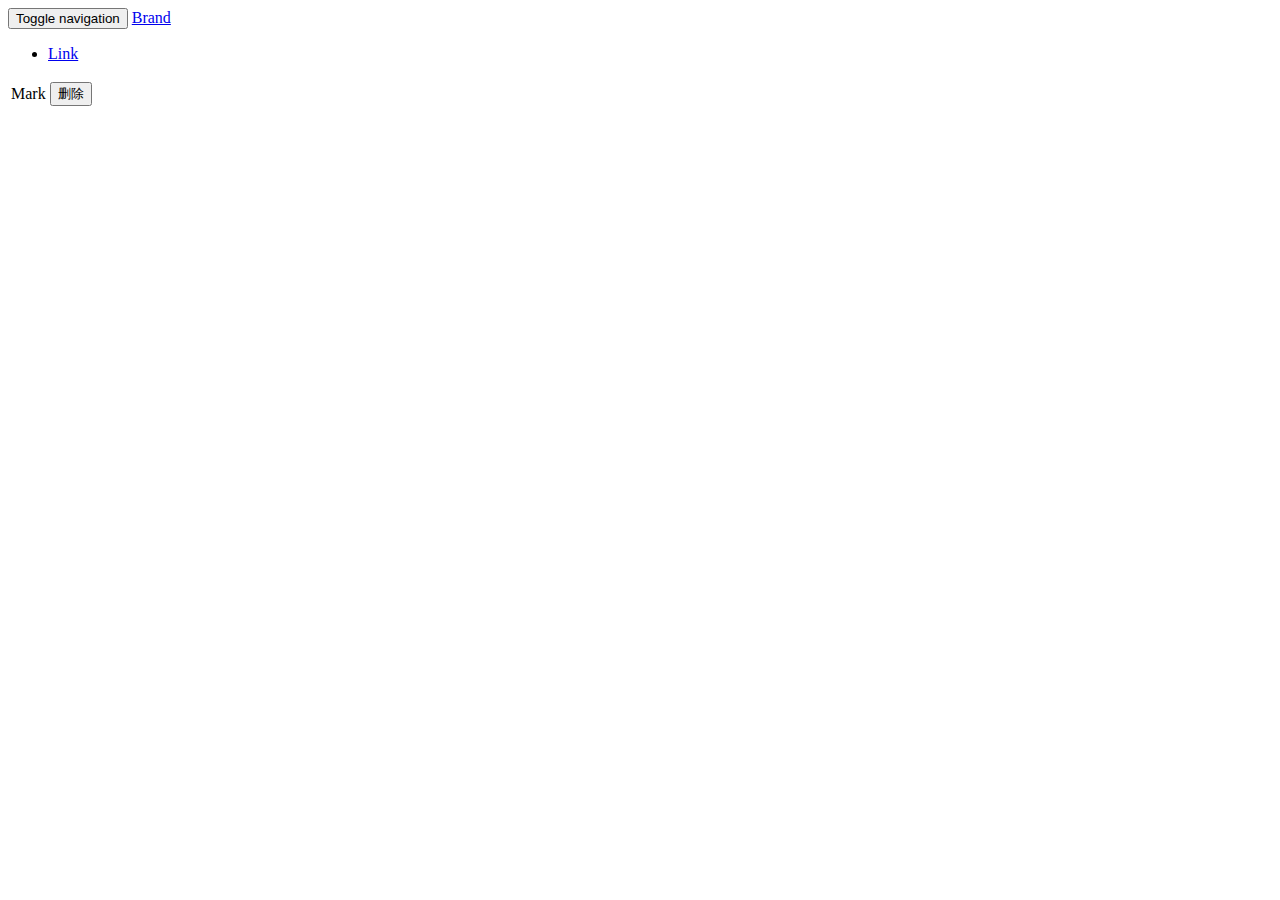
==== src/main/resources/templates/collect.html @ 9cacd58a "增加一些初始功能" ====
<!DOCTYPE html> 
<html xmlns="http://www.w3.org/1999/xhtml"
      xmlns:th="http://www.thymeleaf.org"
      xmlns:sec="http://www.thymeleaf.org/thymeleaf-extras-springsecurity3" 
	  xmlns:layout="http://www.ultraq.net.nz/thymeleaf/layout" >

  <head>
    <meta charset="utf-8">
    <meta http-equiv="X-UA-Compatible" content="IE=edge">
    <meta name="viewport" content="width=device-width, initial-scale=1">
    <!-- 上述3个meta标签*必须*放在最前面，任何其他内容都*必须*跟随其后！ -->
    <title>收藏</title>

    <!-- Bootstrap -->
    <link href="/bootstrap-3.3.7-dist/css/bootstrap.min.css" rel="stylesheet">
    <link href="/bootstrap-3.3.7-dist/css/bootstrap-theme.css" rel="stylesheet">
    <link href="/bootstrap-3.3.7-dist/css/bootstrap.css" rel="stylesheet">
    <link href="/bootstrap-3.3.7-dist/css/bootstrap-theme.min.css" rel="stylesheet">

    <!-- HTML5 shim 和 Respond.js 是为了让 IE8 支持 HTML5 元素和媒体查询（media queries）功能 -->
    <!-- 警告：通过 file:// 协议（就是直接将 html 页面拖拽到浏览器中）访问页面时 Respond.js 不起作用 -->
    <!--[if lt IE 9]>
      <script src="https://cdn.bootcss.com/html5shiv/3.7.3/html5shiv.min.js"></script>
      <script src="https://cdn.bootcss.com/respond.js/1.4.2/respond.min.js"></script>
    <![endif]-->
  </head>
  <body>
	<nav class="navbar navbar-default">
      <div class="container-fluid">
        <!-- Brand and toggle get grouped for better mobile display -->
        <div class="navbar-header">
          <button type="button" class="navbar-toggle collapsed" data-toggle="collapse" data-target="#bs-example-navbar-collapse-1" aria-expanded="false">
            <span class="sr-only">Toggle navigation</span>
            <span class="icon-bar"></span>
            <span class="icon-bar"></span>
            <span class="icon-bar"></span>
          </button>
          <a class="navbar-brand" href="#" th:text="${beauty}">Brand</a>
        </div>

        <!-- Collect the nav links, forms, and other content for toggling -->
        <div class="collapse navbar-collapse" id="bs-example-navbar-collapse-1">
        
          <ul class="nav navbar-nav navbar-right" th:each="f:${menuFolder}">
            <li><a href="#" th:href="@{'/index?path='+${@commonService.escape('__${f}__')}}" th:text="${f}">Link</a></li>
          </ul>
        </div><!-- /.navbar-collapse -->
      </div><!-- /.container-fluid -->
    </nav>
  	
  	<div class="alert alert-success" role="alert" id="delSuccDiv" style="display: none">删除成功!</div>
  	
  	<table class="table table-striped">
      <tbody>
        <tr th:each="b:${list}">
	      <td>
	     	<a th:href="@{'/index?path=' + ${@commonService.escape('__${b.path}__')} + '%5C&search=' + ${@commonService.escape('__${b.search}__')}}">
	        	<span class="glyphicon glyphicon-folder-open" th:text="' ' + ${b.showPath}" aria-hidden="true" style="width:100%;"> Mark</span>
         	</a>
	      </td>
	      <td class="blockquote-reverse">
	      	<button type="button" class="btn btn-default" id="del" name="del" onclick="del(this)">删除</button>
	      	<input type="hidden" name="path" th:value="${b.path}" />
	      	<input type="hidden" name="search" th:value="${b.search}" />
	      </td>
        </tr>
      </tbody>
    </table>
    
    <!-- jQuery (Bootstrap 的所有 JavaScript 插件都依赖 jQuery，所以必须放在前边) -->
    <script src="/bootstrap-3.3.7-dist/js/jquery.min.js"></script>
    <!-- 加载 Bootstrap 的所有 JavaScript 插件。你也可以根据需要只加载单个插件。 -->
    <script src="/bootstrap-3.3.7-dist/js/bootstrap.min.js"></script>
    
    <script>
    	function del(element){
    		var path = $(element).siblings("input[name='path']").val();
    		var search = $(element).siblings("input[name='search']").val();
    		$.post("/del",
		        {
		        path:path,
		        search:search,
		  	    },
		        function(data,status){
			        if(status == 'success'){
			        	$(element).parent().parent().fadeOut();
			        	$("#delSuccDiv").fadeIn();
			        }else{
			        	console.log("error");	
			        }
		    });
    	}	
    </script>

  </body>
</html>
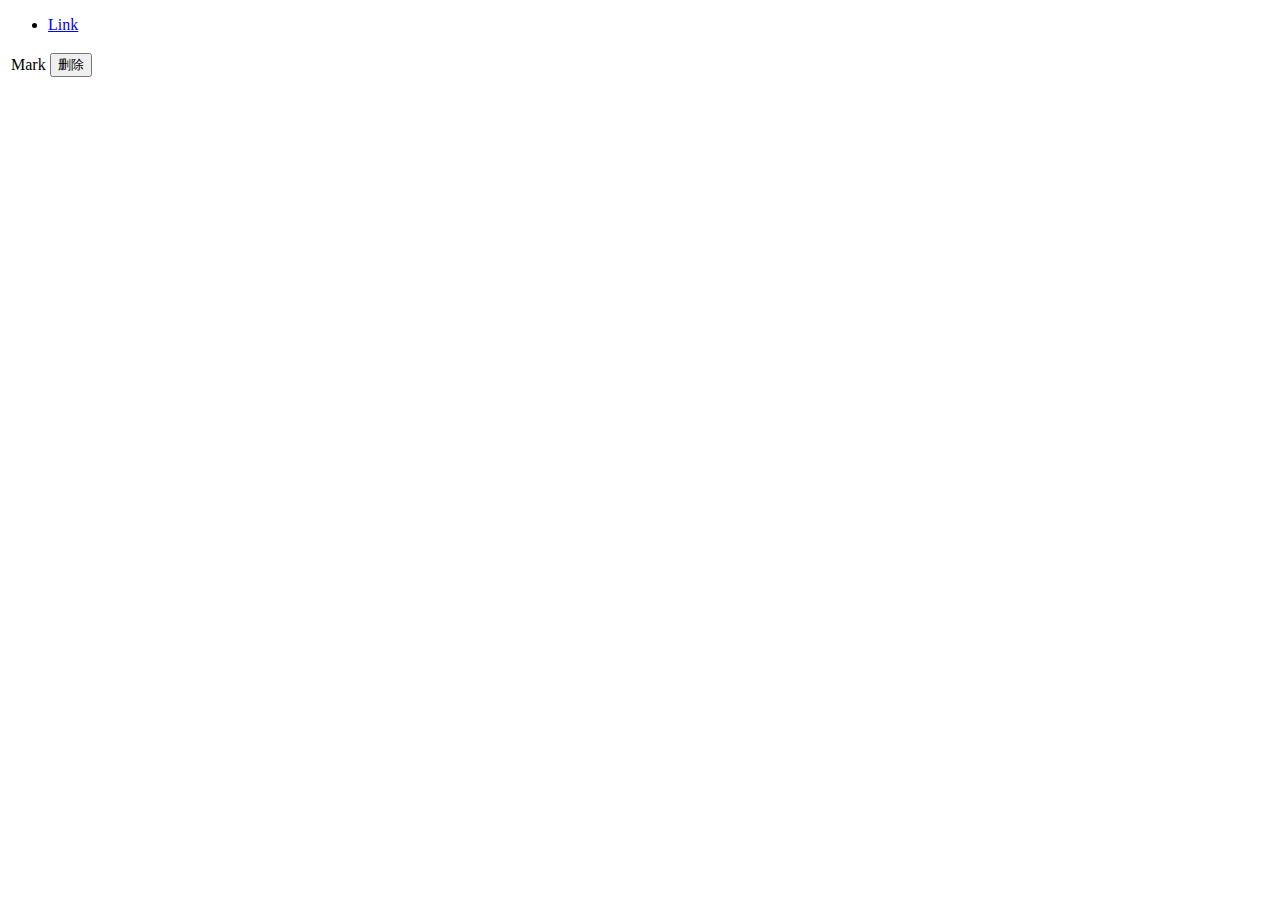
==== commit 72730acf: "add menu" ====
--- a/src/main/resources/templates/collect.html
+++ b/src/main/resources/templates/collect.html
@@ -9,7 +9,7 @@
     <meta http-equiv="X-UA-Compatible" content="IE=edge">
     <meta name="viewport" content="width=device-width, initial-scale=1">
     <!-- 上述3个meta标签*必须*放在最前面，任何其他内容都*必须*跟随其后！ -->
-    <title>收藏</title>
+    <title>收藏夹</title>
 
     <!-- Bootstrap -->
     <link href="/bootstrap-3.3.7-dist/css/bootstrap.min.css" rel="stylesheet">
@@ -27,34 +27,24 @@
   <body>
 	<nav class="navbar navbar-default">
       <div class="container-fluid">
-        <!-- Brand and toggle get grouped for better mobile display -->
-        <div class="navbar-header">
-          <button type="button" class="navbar-toggle collapsed" data-toggle="collapse" data-target="#bs-example-navbar-collapse-1" aria-expanded="false">
-            <span class="sr-only">Toggle navigation</span>
-            <span class="icon-bar"></span>
-            <span class="icon-bar"></span>
-            <span class="icon-bar"></span>
-          </button>
-          <a class="navbar-brand" href="#" th:text="${beauty}">Brand</a>
-        </div>
+        
+        <div class="navbar-header" th:include="common :: header"></div> 
 
         <!-- Collect the nav links, forms, and other content for toggling -->
         <div class="collapse navbar-collapse" id="bs-example-navbar-collapse-1">
         
           <ul class="nav navbar-nav navbar-right" th:each="f:${menuFolder}">
-            <li><a href="#" th:href="@{'/index?path='+${@commonService.escape('__${f}__')}}" th:text="${f}">Link</a></li>
+            <li><a href="#" th:href="@{'/index?path='+${@commonService.escape('__${f.replace('''','''''')}__')}}" th:text="${f}">Link</a></li>
           </ul>
         </div><!-- /.navbar-collapse -->
       </div><!-- /.container-fluid -->
     </nav>
   	
-  	<div class="alert alert-success" role="alert" id="delSuccDiv" style="display: none">删除成功!</div>
-  	
   	<table class="table table-striped">
       <tbody>
         <tr th:each="b:${list}">
 	      <td>
-	     	<a th:href="@{'/index?path=' + ${@commonService.escape('__${b.path}__')} + '%5C&search=' + ${@commonService.escape('__${b.search}__')}}">
+	     	<a th:href="@{'/index?path=' + ${@commonService.escape('__${b.path.replace('''','''''')}__')} + '%5C&search=' + ${@commonService.escape('__${b.search.replace('''','''''')}__')}}">
 	        	<span class="glyphicon glyphicon-folder-open" th:text="' ' + ${b.showPath}" aria-hidden="true" style="width:100%;"> Mark</span>
          	</a>
 	      </td>
@@ -71,6 +61,7 @@
     <script src="/bootstrap-3.3.7-dist/js/jquery.min.js"></script>
     <!-- 加载 Bootstrap 的所有 JavaScript 插件。你也可以根据需要只加载单个插件。 -->
     <script src="/bootstrap-3.3.7-dist/js/bootstrap.min.js"></script>
+    <script src="/r/common.js"></script>
     
     <script>
     	function del(element){
@@ -84,7 +75,7 @@
 		        function(data,status){
 			        if(status == 'success'){
 			        	$(element).parent().parent().fadeOut();
-			        	$("#delSuccDiv").fadeIn();
+			        	msgDiv("删除成功!");
 			        }else{
 			        	console.log("error");	
 			        }
